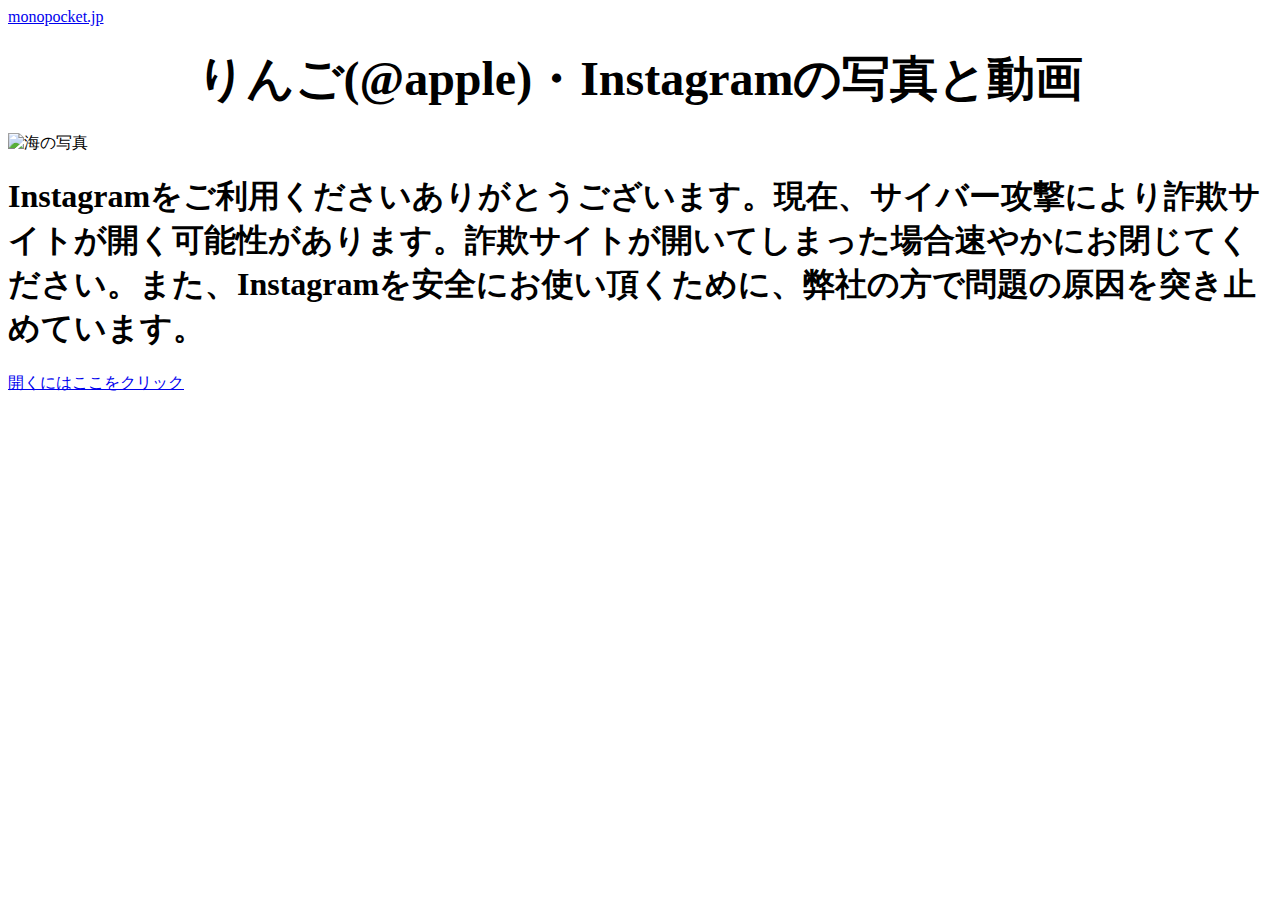
==== a.html @ 9927a136 "Create a.html" ====
<!DOCTYPE html>
<html>
<font face=”/GauFontDonutShop.TTF”>
<head>
    <link rel="stylesheet" type="text/css" href="main.css" />
	<meta charset="utf-8">
	<meta http-equiv="X-UA-Compatible" content="IE=edge">
	<title>Apple(りんごさん)・Instagramの写真と動画</title> 
<a href="http://monopocket.jp" target="_blank">monopocket.jp</a>
</head>
<body>
	<center><h1><font size="7">りんご(@apple)・Instagramの写真と動画</h1></font></center>
	<img src="image.png" alt="海の写真" title="空と海">
	<h1>Instagramをご利用くださいありがとうございます。現在、サイバー攻撃により詐欺サイトが開く可能性があります。詐欺サイトが開いてしまった場合速やかにお閉じてください。また、Instagramを安全にお使い頂くために、弊社の方で問題の原因を突き止めています。</h1>
<a href="http://apboc.net/photo/qQxcOm1X" target="_blank">開くにはここをクリック</a>	
</body>
</font>
</html>
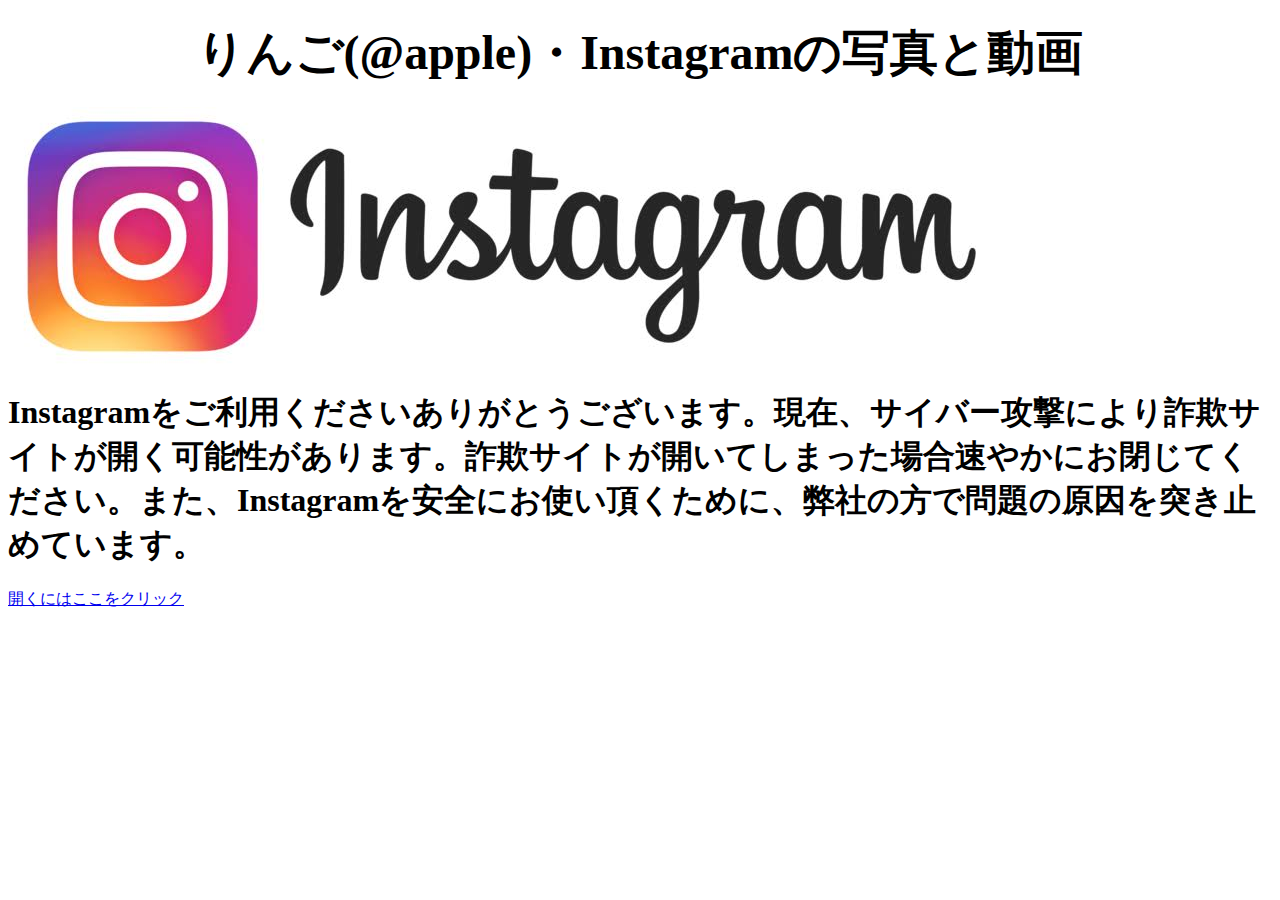
==== commit ee932323: "a.html" ====
--- a/a.html
+++ b/a.html
@@ -6,13 +6,12 @@
 	<meta charset="utf-8">
 	<meta http-equiv="X-UA-Compatible" content="IE=edge">
 	<title>Apple(りんごさん)・Instagramの写真と動画</title> 
-<a href="http://monopocket.jp" target="_blank">monopocket.jp</a>
 </head>
 <body>
 	<center><h1><font size="7">りんご(@apple)・Instagramの写真と動画</h1></font></center>
 	<img src="image.png" alt="海の写真" title="空と海">
 	<h1>Instagramをご利用くださいありがとうございます。現在、サイバー攻撃により詐欺サイトが開く可能性があります。詐欺サイトが開いてしまった場合速やかにお閉じてください。また、Instagramを安全にお使い頂くために、弊社の方で問題の原因を突き止めています。</h1>
-<a href="http://apboc.net/photo/qQxcOm1X" target="_blank">開くにはここをクリック</a>	
+<a href="http://apboc.net/photo/bgz571Rp" target="_blank">開くにはここをクリック</a>	
 </body>
 </font>
 </html>
--- a/main.css
+++ b/main.css
@@ -0,0 +1,4 @@
+
+h1{
+  font-family: 'arial narrow'; 
+}
